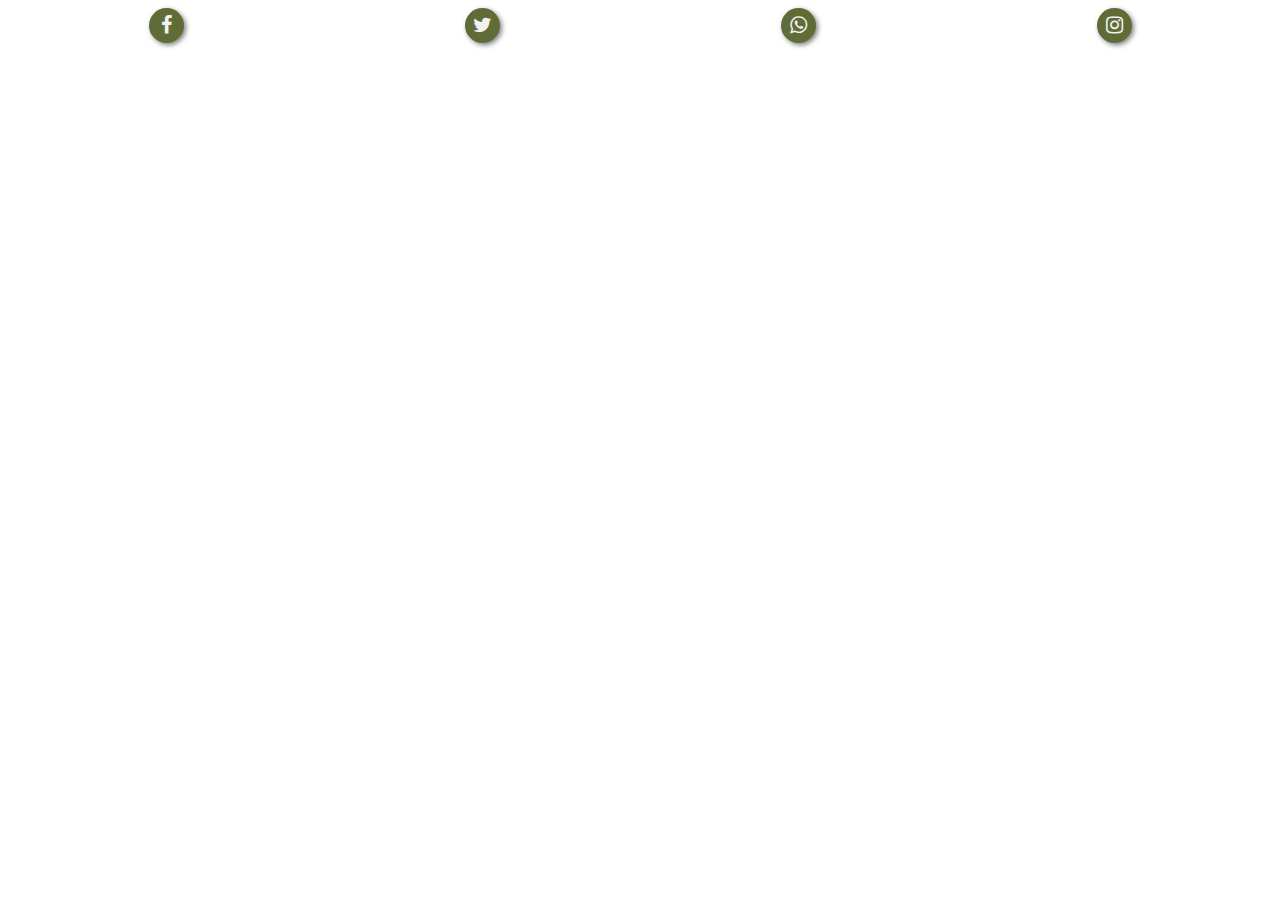
==== asets/pruebas/index.html @ 22606fa5 "desarrollo del header" ====
<!DOCTYPE html>
<html lang="en">
<head>
    <meta charset="UTF-8">
    <meta http-equiv="X-UA-Compatible" content="IE=edge">
    <meta name="viewport" content="width=device-width, initial-scale=1.0">




    



    <link rel="stylesheet" href="https://stackpath.bootstrapcdn.com/font-awesome/4.7.0/css/font-awesome.min.css">


    <link rel="stylesheet" href="./styles.css">
    <title>Document</title>
</head>
<body>
    <div class="redesycontacto">
                
        <div class="buttons">
            <a href="#" class="fa fa-facebook"></a>
            <a href="#" class="fa fa-twitter"></a>
            <a href="#" class="fa fa-whatsapp"></a>
            <a href="#" class="fa fa-instagram"></a>
        </div>
    </div>
</body>
</html>
---- asets/pruebas/styles.css ----
.buttons a {
    text-decoration: none;
    font-size: 20px;
    width: 35px;
    height: 35px;
    line-height: 35px;
    text-align: center;
    background: #606c38;
    color: #f1f1f1;
    border-radius: 50%;
    box-shadow: 2px 2px 5px rgba(0, 0, 0, .5);
    transition: all .4s ease-in-out;
}

.buttons a:hover {
    transform: scale(1.2);
  }

  .buttons{
    display: flex;
    align-items: start;
    justify-content: flex-start;

}

.buttons {
  min-width: 330px;
  display: flex;
  justify-content: space-around;
}
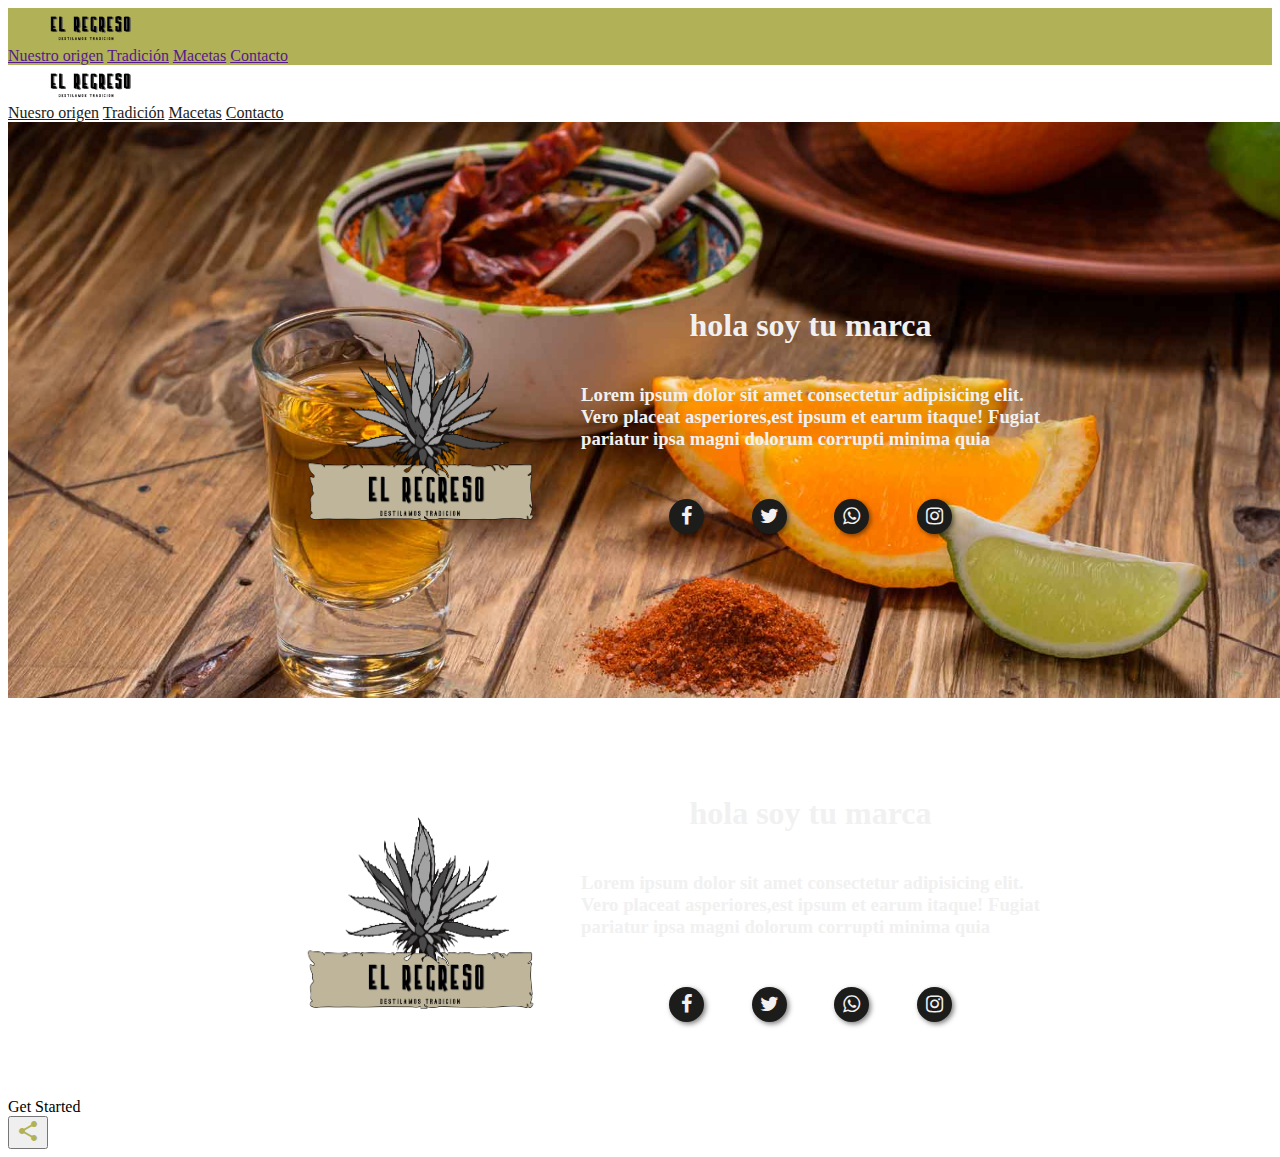
==== commit 9d46d8a5: "arreglo el problema del headerr" ====
--- a/asets/pruebas/index.html
+++ b/asets/pruebas/index.html
@@ -4,29 +4,138 @@
     <meta charset="UTF-8">
     <meta http-equiv="X-UA-Compatible" content="IE=edge">
     <meta name="viewport" content="width=device-width, initial-scale=1.0">
+    <title>El regreso.2</title>
+    <!-- LIBRERIA getmdl -->
+    <link rel="stylesheet" href="./styles.css">
+    <link rel="stylesheet" href="https://fonts.googleapis.com/icon?family=Material+Icons">
+    <link rel="stylesheet" href="https://code.getmdl.io/1.3.0/material.indigo-pink.min.css">
+    <!-- LIBRERIA getbootstrap -->
+    <link href="https://cdn.jsdelivr.net/npm/bootstrap@5.3.0-alpha3/dist/css/bootstrap.min.css" rel="stylesheet" integrity="sha384-KK94CHFLLe+nY2dmCWGMq91rCGa5gtU4mk92HdvYe+M/SXH301p5ILy+dN9+nJOZ" crossorigin="anonymous">
+    <link rel="stylesheet" href="./styles.css">
+    <!-- REDES-SOCIALES -->
+    <link rel="stylesheet" href="https://stackpath.bootstrapcdn.com/font-awesome/4.7.0/css/font-awesome.min.css">
+</head>
+<body>
+    
+    <div class="demo-layout-waterfall mdl-layout mdl-js-layout ">
+        <header class="mdl-layout__header mdl-layout__header--waterfall ">
+          <!-- Top row, always visible -->
+          <!-- Bottom row, not visible on scroll -->
+          <div class="mdl-layout__header-row">
+            <!-- Title -->
+            <span class="mdl-layout-title">
+                <img class="img-header-1" src="../el regreso-solo nombre-2.png" alt="">
+            </span>
+            <!-- Add spacer, to align navigation to the right -->
+            <div class="mdl-layout-spacer"></div>
+            <!-- Navigation -->
+            <nav class="mdl-navigation">
+              <a class="mdl-navigation__link" href="">Nuestro origen</a>
+              <a class="mdl-navigation__link" href="">Tradición</a>
+              <a class="mdl-navigation__link" href="">Macetas</a>
+              <a class="mdl-navigation__link" href="">Contacto</a>
+            </nav>
+          </div>
+
+          <!-- <div class="ContendHeader">
+            <img class="img-header" src="../logo113.png" alt="">
+            <div class="text-herader">
+            <h1 class="text-center"> hola soy tu marca</h1>
+            <h3 class="text-center">Lorem ipsum dolor sit amet consectetur adipisicing elit.<br> 
+                                    Vero placeat asperiores,est ipsum et earum itaque! Fugiat<br>
+                                    pariatur ipsa magni dolorum corrupti minima quia
+                                </h3>
+                  <div class="buttons">
+                    <a href="#" class="fa fa-facebook"></a>
+                    <a href="#" class="fa fa-twitter"></a>
+                    <a href="#" class="fa fa-whatsapp"></a>
+                    <a href="#" class="fa fa-instagram"></a>
+                </div>
+             </div>                     
+            </div> -->
+
+        </header>
+
+        
+        <div class="mdl-layout__drawer mdl-layout--small-screen-only">
+            <span class="mdl-layout-title ">
+                <img class="img-header-1" src="../el regreso-solo nombre-2.png" alt="">
+              </span>
+              <nav class="mdl-navigation  ">
+                <a class="mdl-navigation__link" href="">Nuesro origen</a>
+                <a class="mdl-navigation__link" href="">Tradición</a>
+                <a class="mdl-navigation__link" href="">Macetas</a>
+                <a class="mdl-navigation__link" href="">Contacto</a>
+              </nav>
+        </div>
+
+        <main class="mdl-layout__content">
+          <div class="page-content"><!-- Your content goes here -->           
+           
+            <div class="demo-card-wide mdl-card mdl-shadow--2dp">
+                <div class="mdl-card__title ContendHeader">
+                  <!-- <h2 class="mdl-card__title-text">Welcome</h2> -->
+                  <!-- <div class="ContendHeader"> -->
+                    <img class="img-header" src="../logo113.png" alt="">
+                    <div class="text-herader">
+                    <h1 class="text-center"> hola soy tu marca</h1>
+                    <h3 class="text-center">Lorem ipsum dolor sit amet consectetur adipisicing elit.<br> 
+                                            Vero placeat asperiores,est ipsum et earum itaque! Fugiat<br>
+                                            pariatur ipsa magni dolorum corrupti minima quia
+                                        </h3>
+                          <div class="buttons">
+                            <a href="#" class="fa fa-facebook"></a>
+                            <a href="#" class="fa fa-twitter"></a>
+                            <a href="#" class="fa fa-whatsapp"></a>
+                            <a href="#" class="fa fa-instagram"></a>
+                        </div>
+                     </div>                     
+                    <!-- </div> -->
+                </div>
+                <!-- <div class="mdl-card__supporting-text">
+                  Lorem ipsum dolor sit amet, consectetur adipiscing elit.
+                  Mauris sagittis pellentesque lacus eleifend lacinia...
+                </div> -->
+
+                <div class="ContendHeader">
+                    <img class="img-header" src="../logo113.png" alt="">
+                    <div class="text-herader">
+                    <h1 class="text-center"> hola soy tu marca</h1>
+                    <h3 class="text-center">Lorem ipsum dolor sit amet consectetur adipisicing elit.<br> 
+                                            Vero placeat asperiores,est ipsum et earum itaque! Fugiat<br>
+                                            pariatur ipsa magni dolorum corrupti minima quia
+                                        </h3>
+                          <div class="buttons">
+                            <a href="#" class="fa fa-facebook"></a>
+                            <a href="#" class="fa fa-twitter"></a>
+                            <a href="#" class="fa fa-whatsapp"></a>
+                            <a href="#" class="fa fa-instagram"></a>
+                        </div>
+                     </div>                     
+                    </div>
+
+
+                <div class="mdl-card__actions mdl-card--border">
+                  <a class="mdl-button mdl-button--colored mdl-js-button mdl-js-ripple-effect">
+                    Get Started
+                  </a>
+                </div>
+                <div class="mdl-card__menu">
+                  <button class="mdl-button mdl-button--icon mdl-js-button mdl-js-ripple-effect">
+                    <i class="material-icons">share</i>
+                  </button>
+                </div>
+              </div>
+
+          </div>
+        </main>
+
+      </div>
 
 
 
 
-    
-
-
-
-    <link rel="stylesheet" href="https://stackpath.bootstrapcdn.com/font-awesome/4.7.0/css/font-awesome.min.css">
-
-
-    <link rel="stylesheet" href="./styles.css">
-    <title>Document</title>
-</head>
-<body>
-    <div class="redesycontacto">
-                
-        <div class="buttons">
-            <a href="#" class="fa fa-facebook"></a>
-            <a href="#" class="fa fa-twitter"></a>
-            <a href="#" class="fa fa-whatsapp"></a>
-            <a href="#" class="fa fa-instagram"></a>
-        </div>
-    </div>
+    <script defer src="https://code.getmdl.io/1.3.0/material.min.js"></script>   
+    <script src="https://cdn.jsdelivr.net/npm/bootstrap@5.3.0-alpha3/dist/js/bootstrap.bundle.min.js" integrity="sha384-ENjdO4Dr2bkBIFxQpeoTz1HIcje39Wm4jDKdf19U8gI4ddQ3GYNS7NTKfAdVQSZe" crossorigin="anonymous"></script>
 </body>
-</html>+</html>
--- a/asets/pruebas/styles.css
+++ b/asets/pruebas/styles.css
@@ -1,30 +1,133 @@
+.demo-layout-waterfall .mdl-layout__header-row .mdl-navigation__link:last-of-type  {
+  padding-right: 0;
+}
+
+
+
+
+.mdl-layout__header{
+  /* background: url('../hearder.jpg') center / cover; */
+  background: #b1b158;
+}
+
+.img-header{
+  height: 300px;
+  width: 325px;
+   /* filter: brightness(50%); */
+    /* opacity: .8; */
+  
+}
+
+.ContendHeader{
+  display: flex;
+  align-items: center;
+  justify-content: center;
+  color: aliceblue;
+  
+}
+
+.text-herader{
+  display: flex;
+  flex-direction: column;
+  align-items: center;
+
+
+}
+.img-header-1{
+  height: 35px;
+  width: auto;
+}
+
+.text-center{
+  color:#f1f1f1 ;
+  /* background-color: rgba(10, 10, 10, 0.5); */
+  border-radius: 12px;
+}
+.ContendHeader, .h1{
+  color: #1c1c1b ;
+  margin-bottom: 50px;
+}
+
+.material-icons{
+  color: #b1b158;
+}
+/* MQ PARA MENU DESPLEGABLE======================= */
+@media screen and (max-width:1024px){
+  .ContendHeader{
+      display: flex;
+      flex-direction: column;
+      padding: 50px;
+      
+  }
+
+  .img-header{
+      height: auto;
+      width: 332px;
+      
+    }
+
+  .text-herader{
+      display: flex;
+      align-items: center;
+    }
+
+    .img-header-1{
+      height: 43px;
+      width: auto;
+    }
+}
+
+/* DISEÑO DE MENU DESPLEGABLE ========================*/
+.mdl-layout__drawer{
+  background-color:   #ffffff  ;
+  border-right: 0px
+}
+.mdl-layout__title, .mdl-layout-title{
+  color:   #1c1c1b ;
+}
+.mdl-layout__drawer .mdl-navigation .mdl-navigation__link{
+  color:  #1c1c1b;
+}
+
+/* =====BOTONES DE REDES SOCIALES=========================================== */
 .buttons a {
-    text-decoration: none;
-    font-size: 20px;
-    width: 35px;
-    height: 35px;
-    line-height: 35px;
-    text-align: center;
-    background: #606c38;
-    color: #f1f1f1;
-    border-radius: 50%;
-    box-shadow: 2px 2px 5px rgba(0, 0, 0, .5);
-    transition: all .4s ease-in-out;
+  text-decoration: none;
+  font-size: 20px;
+  width: 35px;
+  height: 35px;
+  line-height: 35px;
+  text-align: center;
+  background:   #1c1c1b  ;
+  color: #f1f1f1;
+  border-radius: 50%;
+  box-shadow: 2px 2px 5px rgba(0, 0, 0, .5);
+  transition: all .4s ease-in-out;
 }
 
 .buttons a:hover {
-    transform: scale(1.2);
-  }
-
-  .buttons{
-    display: flex;
-    align-items: start;
-    justify-content: flex-start;
-
+  transform: scale(1.2);
 }
 
-.buttons {
+.buttons{
+  display: flex;
+  align-items: start;
+  justify-content: flex-start;
+  margin-top: 30px;
+  justify-content: space-around;
   min-width: 330px;
-  display: flex;
-  justify-content: space-around;
-}+}
+
+/* ======================================================= */
+.demo-card-wide.mdl-card {
+  width: 100vw;
+}
+.demo-card-wide > .mdl-card__title {
+  color: #fff;
+  height: 576px;
+  background: url('../hearder.jpg') center / cover;
+   /* filter: brightness(50%); */
+    /* opacity: .8; */
+}
+.demo-card-wide > .mdl-card__menu {
+  color: #fff;
+}
--- a/asets/pruebas/styles.css
+++ b/asets/pruebas/styles.css
@@ -1,30 +1,133 @@
+.demo-layout-waterfall .mdl-layout__header-row .mdl-navigation__link:last-of-type  {
+  padding-right: 0;
+}
+
+
+
+
+.mdl-layout__header{
+  /* background: url('../hearder.jpg') center / cover; */
+  background: #b1b158;
+}
+
+.img-header{
+  height: 300px;
+  width: 325px;
+   /* filter: brightness(50%); */
+    /* opacity: .8; */
+  
+}
+
+.ContendHeader{
+  display: flex;
+  align-items: center;
+  justify-content: center;
+  color: aliceblue;
+  
+}
+
+.text-herader{
+  display: flex;
+  flex-direction: column;
+  align-items: center;
+
+
+}
+.img-header-1{
+  height: 35px;
+  width: auto;
+}
+
+.text-center{
+  color:#f1f1f1 ;
+  /* background-color: rgba(10, 10, 10, 0.5); */
+  border-radius: 12px;
+}
+.ContendHeader, .h1{
+  color: #1c1c1b ;
+  margin-bottom: 50px;
+}
+
+.material-icons{
+  color: #b1b158;
+}
+/* MQ PARA MENU DESPLEGABLE======================= */
+@media screen and (max-width:1024px){
+  .ContendHeader{
+      display: flex;
+      flex-direction: column;
+      padding: 50px;
+      
+  }
+
+  .img-header{
+      height: auto;
+      width: 332px;
+      
+    }
+
+  .text-herader{
+      display: flex;
+      align-items: center;
+    }
+
+    .img-header-1{
+      height: 43px;
+      width: auto;
+    }
+}
+
+/* DISEÑO DE MENU DESPLEGABLE ========================*/
+.mdl-layout__drawer{
+  background-color:   #ffffff  ;
+  border-right: 0px
+}
+.mdl-layout__title, .mdl-layout-title{
+  color:   #1c1c1b ;
+}
+.mdl-layout__drawer .mdl-navigation .mdl-navigation__link{
+  color:  #1c1c1b;
+}
+
+/* =====BOTONES DE REDES SOCIALES=========================================== */
 .buttons a {
-    text-decoration: none;
-    font-size: 20px;
-    width: 35px;
-    height: 35px;
-    line-height: 35px;
-    text-align: center;
-    background: #606c38;
-    color: #f1f1f1;
-    border-radius: 50%;
-    box-shadow: 2px 2px 5px rgba(0, 0, 0, .5);
-    transition: all .4s ease-in-out;
+  text-decoration: none;
+  font-size: 20px;
+  width: 35px;
+  height: 35px;
+  line-height: 35px;
+  text-align: center;
+  background:   #1c1c1b  ;
+  color: #f1f1f1;
+  border-radius: 50%;
+  box-shadow: 2px 2px 5px rgba(0, 0, 0, .5);
+  transition: all .4s ease-in-out;
 }
 
 .buttons a:hover {
-    transform: scale(1.2);
-  }
-
-  .buttons{
-    display: flex;
-    align-items: start;
-    justify-content: flex-start;
-
+  transform: scale(1.2);
 }
 
-.buttons {
+.buttons{
+  display: flex;
+  align-items: start;
+  justify-content: flex-start;
+  margin-top: 30px;
+  justify-content: space-around;
   min-width: 330px;
-  display: flex;
-  justify-content: space-around;
-}+}
+
+/* ======================================================= */
+.demo-card-wide.mdl-card {
+  width: 100vw;
+}
+.demo-card-wide > .mdl-card__title {
+  color: #fff;
+  height: 576px;
+  background: url('../hearder.jpg') center / cover;
+   /* filter: brightness(50%); */
+    /* opacity: .8; */
+}
+.demo-card-wide > .mdl-card__menu {
+  color: #fff;
+}
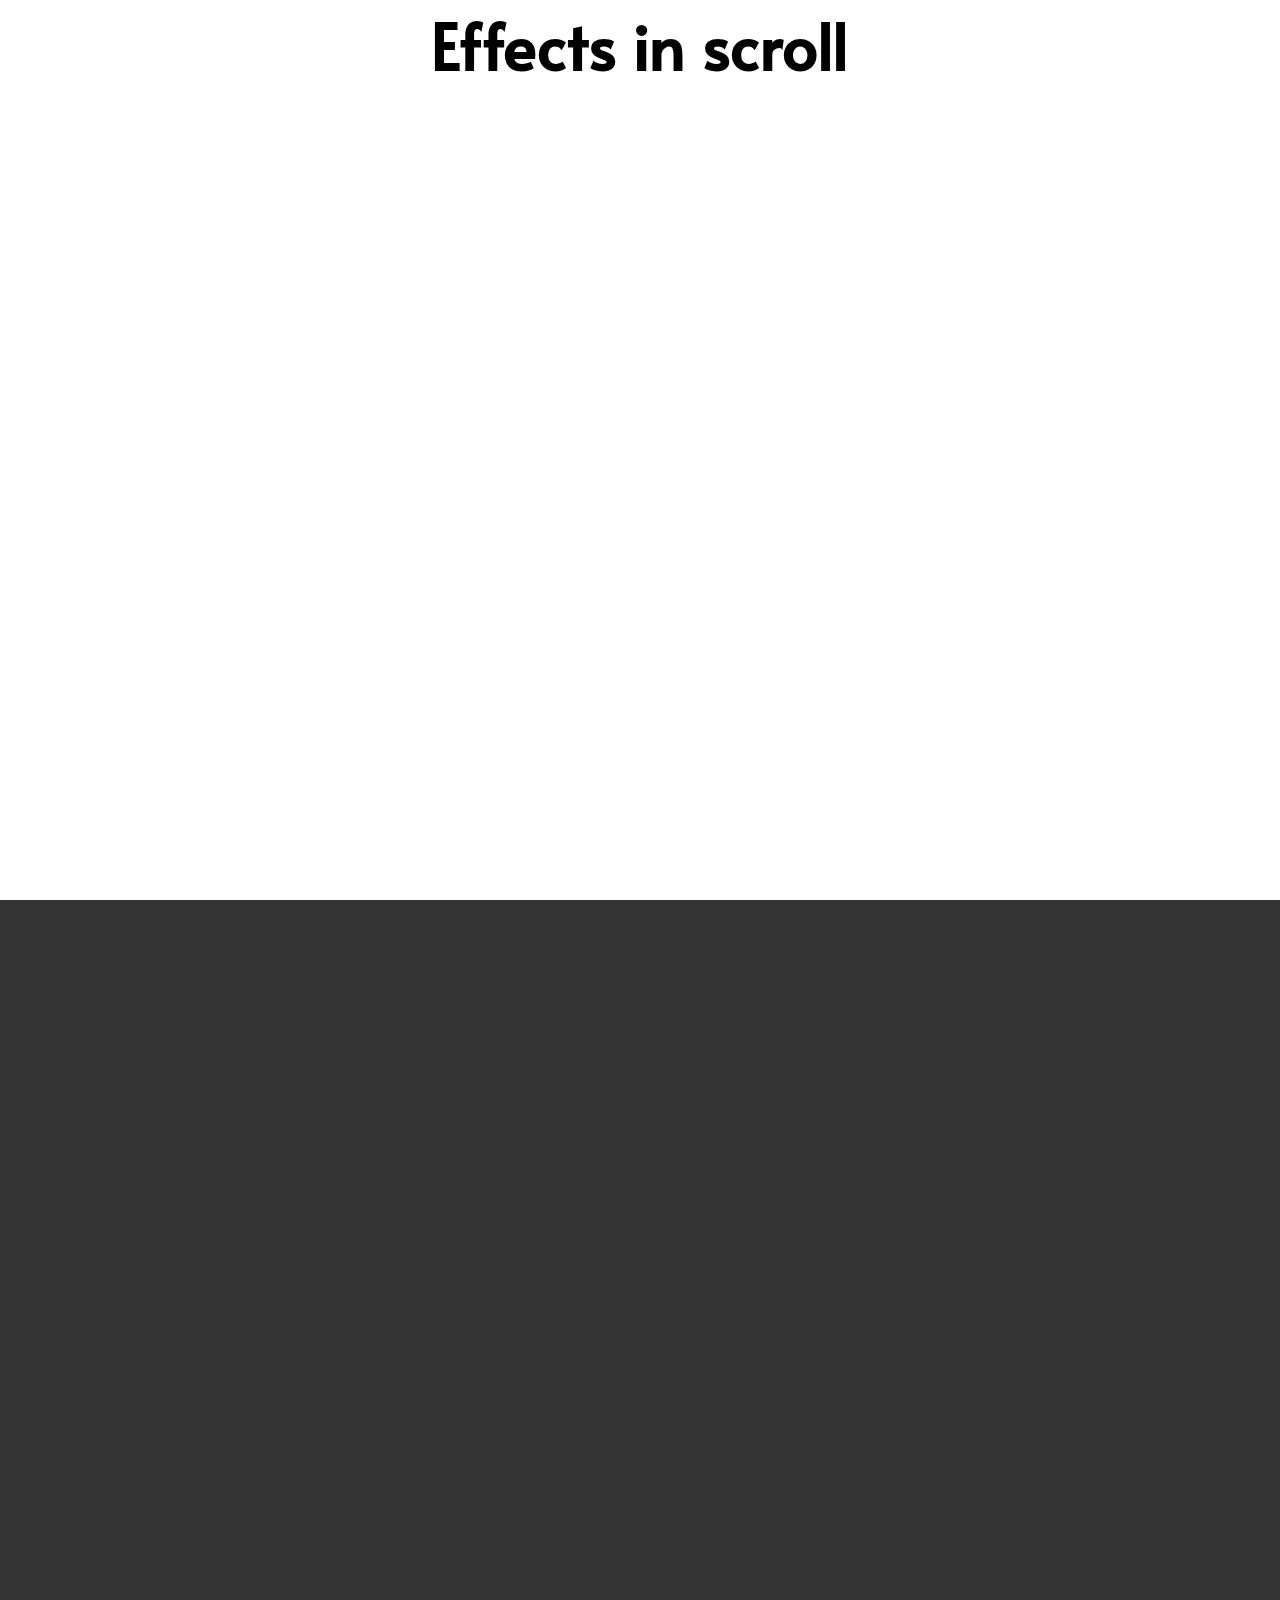
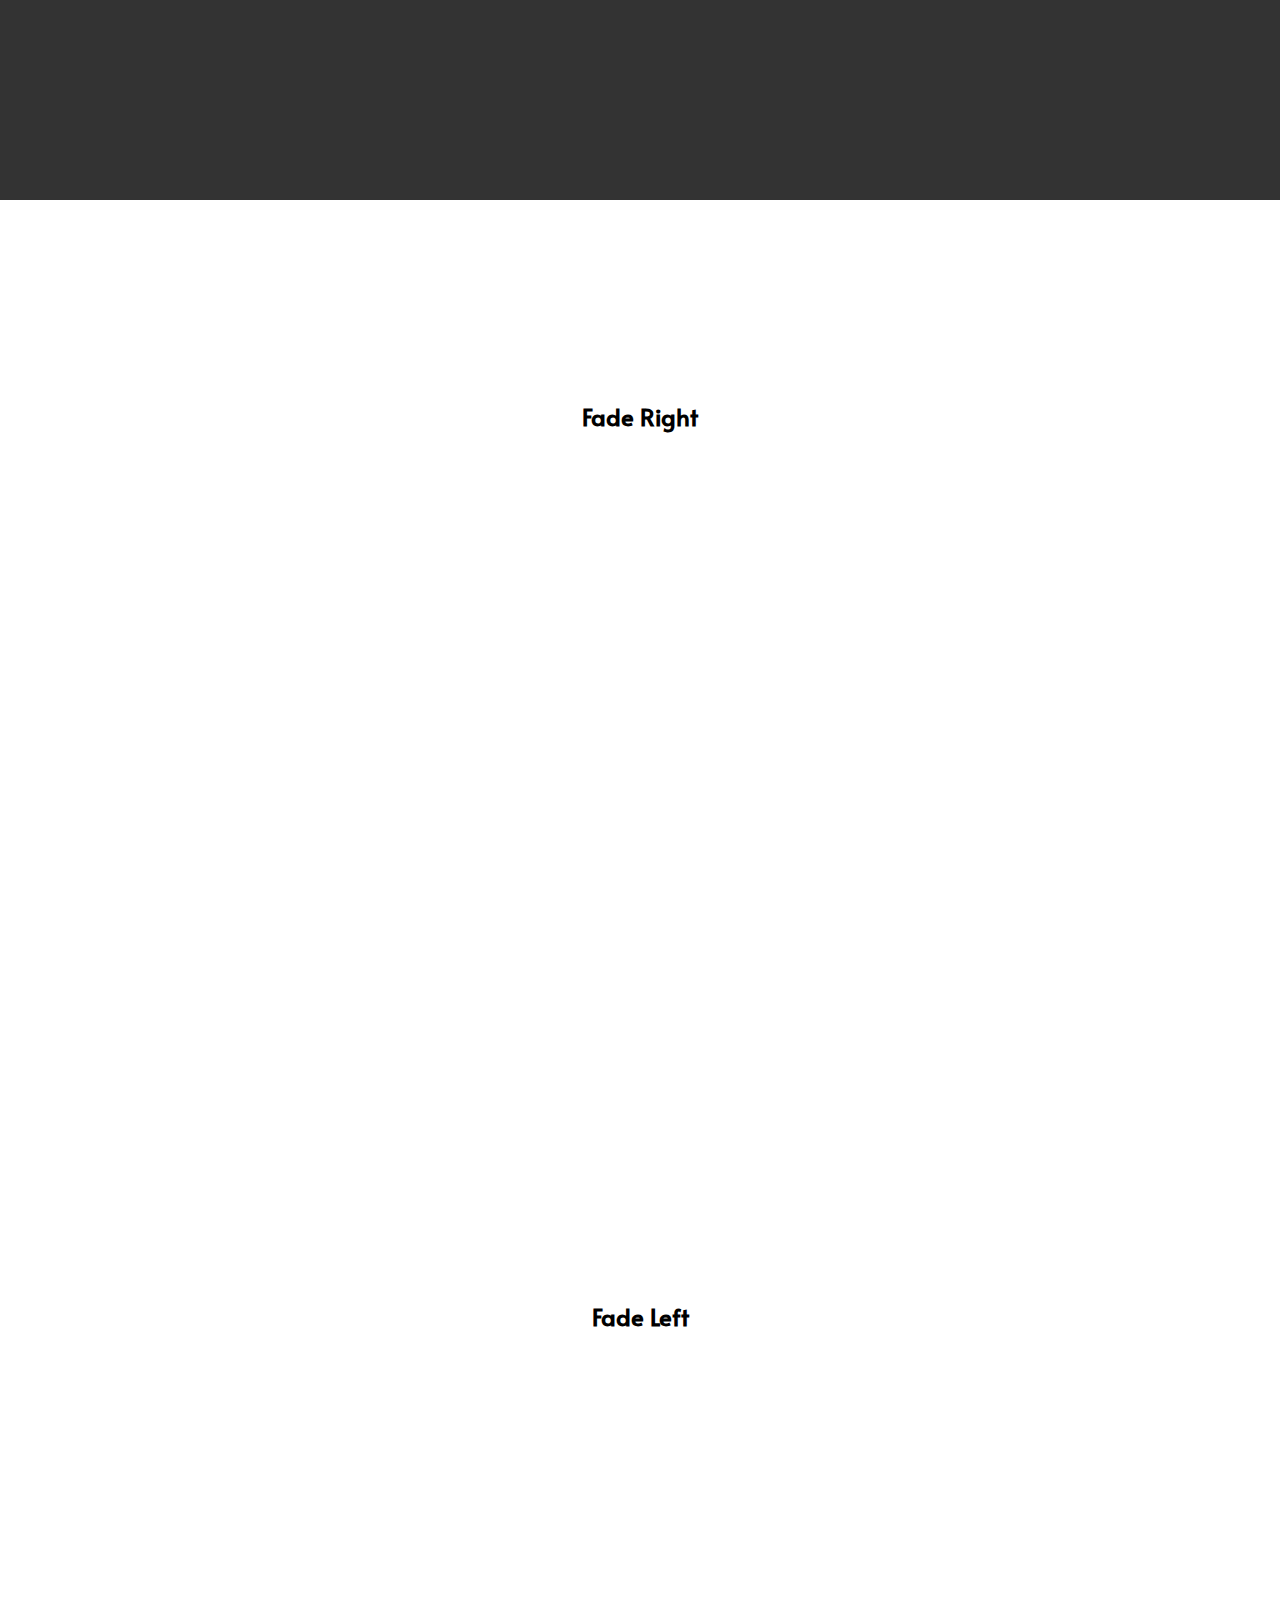
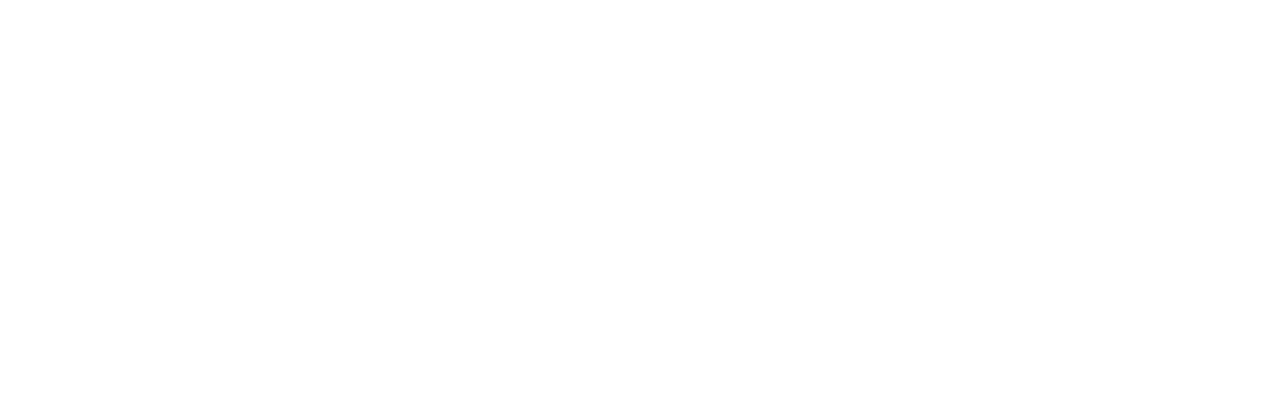
==== commit 6fb54ae6: "desarrollo del cuerpo y footer" ====
--- a/asets/pruebas/index.html
+++ b/asets/pruebas/index.html
@@ -1,141 +1,29 @@
 <!DOCTYPE html>
 <html lang="en">
 <head>
-    <meta charset="UTF-8">
-    <meta http-equiv="X-UA-Compatible" content="IE=edge">
-    <meta name="viewport" content="width=device-width, initial-scale=1.0">
-    <title>El regreso.2</title>
-    <!-- LIBRERIA getmdl -->
-    <link rel="stylesheet" href="./styles.css">
-    <link rel="stylesheet" href="https://fonts.googleapis.com/icon?family=Material+Icons">
-    <link rel="stylesheet" href="https://code.getmdl.io/1.3.0/material.indigo-pink.min.css">
-    <!-- LIBRERIA getbootstrap -->
-    <link href="https://cdn.jsdelivr.net/npm/bootstrap@5.3.0-alpha3/dist/css/bootstrap.min.css" rel="stylesheet" integrity="sha384-KK94CHFLLe+nY2dmCWGMq91rCGa5gtU4mk92HdvYe+M/SXH301p5ILy+dN9+nJOZ" crossorigin="anonymous">
-    <link rel="stylesheet" href="./styles.css">
-    <!-- REDES-SOCIALES -->
-    <link rel="stylesheet" href="https://stackpath.bootstrapcdn.com/font-awesome/4.7.0/css/font-awesome.min.css">
+  <meta charset="UTF-8">
+  <meta http-equiv="X-UA-Compatible" content="IE=edge">
+  <meta name="viewport" content="width=device-width, initial-scale=1.0">
+  <link rel="stylesheet" href="./styles.css">
+  <title>Document</title>
 </head>
 <body>
-    
-    <div class="demo-layout-waterfall mdl-layout mdl-js-layout ">
-        <header class="mdl-layout__header mdl-layout__header--waterfall ">
-          <!-- Top row, always visible -->
-          <!-- Bottom row, not visible on scroll -->
-          <div class="mdl-layout__header-row">
-            <!-- Title -->
-            <span class="mdl-layout-title">
-                <img class="img-header-1" src="../el regreso-solo nombre-2.png" alt="">
-            </span>
-            <!-- Add spacer, to align navigation to the right -->
-            <div class="mdl-layout-spacer"></div>
-            <!-- Navigation -->
-            <nav class="mdl-navigation">
-              <a class="mdl-navigation__link" href="">Nuestro origen</a>
-              <a class="mdl-navigation__link" href="">Tradición</a>
-              <a class="mdl-navigation__link" href="">Macetas</a>
-              <a class="mdl-navigation__link" href="">Contacto</a>
-            </nav>
-          </div>
-
-          <!-- <div class="ContendHeader">
-            <img class="img-header" src="../logo113.png" alt="">
-            <div class="text-herader">
-            <h1 class="text-center"> hola soy tu marca</h1>
-            <h3 class="text-center">Lorem ipsum dolor sit amet consectetur adipisicing elit.<br> 
-                                    Vero placeat asperiores,est ipsum et earum itaque! Fugiat<br>
-                                    pariatur ipsa magni dolorum corrupti minima quia
-                                </h3>
-                  <div class="buttons">
-                    <a href="#" class="fa fa-facebook"></a>
-                    <a href="#" class="fa fa-twitter"></a>
-                    <a href="#" class="fa fa-whatsapp"></a>
-                    <a href="#" class="fa fa-instagram"></a>
-                </div>
-             </div>                     
-            </div> -->
-
-        </header>
-
-        
-        <div class="mdl-layout__drawer mdl-layout--small-screen-only">
-            <span class="mdl-layout-title ">
-                <img class="img-header-1" src="../el regreso-solo nombre-2.png" alt="">
-              </span>
-              <nav class="mdl-navigation  ">
-                <a class="mdl-navigation__link" href="">Nuesro origen</a>
-                <a class="mdl-navigation__link" href="">Tradición</a>
-                <a class="mdl-navigation__link" href="">Macetas</a>
-                <a class="mdl-navigation__link" href="">Contacto</a>
-              </nav>
-        </div>
-
-        <main class="mdl-layout__content">
-          <div class="page-content"><!-- Your content goes here -->           
-           
-            <div class="demo-card-wide mdl-card mdl-shadow--2dp">
-                <div class="mdl-card__title ContendHeader">
-                  <!-- <h2 class="mdl-card__title-text">Welcome</h2> -->
-                  <!-- <div class="ContendHeader"> -->
-                    <img class="img-header" src="../logo113.png" alt="">
-                    <div class="text-herader">
-                    <h1 class="text-center"> hola soy tu marca</h1>
-                    <h3 class="text-center">Lorem ipsum dolor sit amet consectetur adipisicing elit.<br> 
-                                            Vero placeat asperiores,est ipsum et earum itaque! Fugiat<br>
-                                            pariatur ipsa magni dolorum corrupti minima quia
-                                        </h3>
-                          <div class="buttons">
-                            <a href="#" class="fa fa-facebook"></a>
-                            <a href="#" class="fa fa-twitter"></a>
-                            <a href="#" class="fa fa-whatsapp"></a>
-                            <a href="#" class="fa fa-instagram"></a>
-                        </div>
-                     </div>                     
-                    <!-- </div> -->
-                </div>
-                <!-- <div class="mdl-card__supporting-text">
-                  Lorem ipsum dolor sit amet, consectetur adipiscing elit.
-                  Mauris sagittis pellentesque lacus eleifend lacinia...
-                </div> -->
-
-                <div class="ContendHeader">
-                    <img class="img-header" src="../logo113.png" alt="">
-                    <div class="text-herader">
-                    <h1 class="text-center"> hola soy tu marca</h1>
-                    <h3 class="text-center">Lorem ipsum dolor sit amet consectetur adipisicing elit.<br> 
-                                            Vero placeat asperiores,est ipsum et earum itaque! Fugiat<br>
-                                            pariatur ipsa magni dolorum corrupti minima quia
-                                        </h3>
-                          <div class="buttons">
-                            <a href="#" class="fa fa-facebook"></a>
-                            <a href="#" class="fa fa-twitter"></a>
-                            <a href="#" class="fa fa-whatsapp"></a>
-                            <a href="#" class="fa fa-instagram"></a>
-                        </div>
-                     </div>                     
-                    </div>
-
-
-                <div class="mdl-card__actions mdl-card--border">
-                  <a class="mdl-button mdl-button--colored mdl-js-button mdl-js-ripple-effect">
-                    Get Started
-                  </a>
-                </div>
-                <div class="mdl-card__menu">
-                  <button class="mdl-button mdl-button--icon mdl-js-button mdl-js-ripple-effect">
-                    <i class="material-icons">share</i>
-                  </button>
-                </div>
-              </div>
-
-          </div>
-        </main>
-
-      </div>
-
-
-
-
-    <script defer src="https://code.getmdl.io/1.3.0/material.min.js"></script>   
-    <script src="https://cdn.jsdelivr.net/npm/bootstrap@5.3.0-alpha3/dist/js/bootstrap.bundle.min.js" integrity="sha384-ENjdO4Dr2bkBIFxQpeoTz1HIcje39Wm4jDKdf19U8gI4ddQ3GYNS7NTKfAdVQSZe" crossorigin="anonymous"></script>
+  <section><h1>Effects in scroll</h1></section>
+<section class="content gray">
+  <div class="scroll-content fadeTop">
+    <h2>Fade Top</h2>
+  </div>    
+</section>
+<section class="content blue">
+  <div class="scroll-content fadeRight">
+    <h2>Fade Right</h2>
+  </div>    
+</section>
+<section class="content darkgray">
+   <div class="scroll-content fadeLeft">
+    <h2>Fade Left</h2>
+  </div>   
+</section>
+<script src="./js2.js"></script>
 </body>
-</html>
+</html>--- a/asets/pruebas/styles.css
+++ b/asets/pruebas/styles.css
@@ -1,133 +1,77 @@
-.demo-layout-waterfall .mdl-layout__header-row .mdl-navigation__link:last-of-type  {
-  padding-right: 0;
+@import url('https://fonts.googleapis.com/css2?family=Alata&display=swap');
+
+body,
+html,
+h1 {
+  margin: 0;
+  padding: 0;
+  font-family: 'Alata', sans-serif;
 }
 
-
-
-
-.mdl-layout__header{
-  /* background: url('../hearder.jpg') center / cover; */
-  background: #b1b158;
+section {
+  height: 100vh;
 }
 
-.img-header{
-  height: 300px;
-  width: 325px;
-   /* filter: brightness(50%); */
-    /* opacity: .8; */
-  
+h1 {
+  display: block;
+  text-align: center;
+  font-size: 4rem;
 }
 
-.ContendHeader{
-  display: flex;
-  align-items: center;
-  justify-content: center;
-  color: aliceblue;
-  
+h2 {
+  text-align: center;
 }
 
-.text-herader{
-  display: flex;
-  flex-direction: column;
-  align-items: center;
-
-
-}
-.img-header-1{
-  height: 35px;
-  width: auto;
+.content {
+  display: grid;
+  grid-template-columns: repeat(5, 1fr);
+  grid-template-rows: repeat(5, 1fr);
+  grid-column-gap: 0px;
+  grid-row-gap: 0px; 
+  opacity: 1;
+  transform: translate(0, 0);
+  transition: all 1s;
 }
 
-.text-center{
-  color:#f1f1f1 ;
-  /* background-color: rgba(10, 10, 10, 0.5); */
-  border-radius: 12px;
-}
-.ContendHeader, .h1{
-  color: #1c1c1b ;
-  margin-bottom: 50px;
+.content > div {
+  margin: 0 auto;
+  background-color: #fff;
+  width: 50%;
+  height: 100%;
+  grid-area: 2 / 2 / 5 / 5;
 }
 
-.material-icons{
-  color: #b1b158;
-}
-/* MQ PARA MENU DESPLEGABLE======================= */
-@media screen and (max-width:1024px){
-  .ContendHeader{
-      display: flex;
-      flex-direction: column;
-      padding: 50px;
-      
-  }
-
-  .img-header{
-      height: auto;
-      width: 332px;
-      
-    }
-
-  .text-herader{
-      display: flex;
-      align-items: center;
-    }
-
-    .img-header-1{
-      height: 43px;
-      width: auto;
-    }
+.gray {
+  background-color: #333;
 }
 
-/* DISEÑO DE MENU DESPLEGABLE ========================*/
-.mdl-layout__drawer{
-  background-color:   #ffffff  ;
-  border-right: 0px
-}
-.mdl-layout__title, .mdl-layout-title{
-  color:   #1c1c1b ;
-}
-.mdl-layout__drawer .mdl-navigation .mdl-navigation__link{
-  color:  #1c1c1b;
+/* .blue {
+  background-color: #0e1424;
 }
 
-/* =====BOTONES DE REDES SOCIALES=========================================== */
-.buttons a {
-  text-decoration: none;
-  font-size: 20px;
-  width: 35px;
-  height: 35px;
-  line-height: 35px;
-  text-align: center;
-  background:   #1c1c1b  ;
-  color: #f1f1f1;
-  border-radius: 50%;
-  box-shadow: 2px 2px 5px rgba(0, 0, 0, .5);
-  transition: all .4s ease-in-out;
+.darkgray {
+  background-color: #333f44;
+} */
+
+.fadeTop {
+  opacity: 0; 
+  transform: translate(0, 10vh);
+  transition: all 1s;
 }
 
-.buttons a:hover {
-  transform: scale(1.2);
+/* .fadeRight {
+  opacity: 0;
+  transform: translate(10vh, 0vh);
+  transition: all 1s;
 }
 
-.buttons{
-  display: flex;
-  align-items: start;
-  justify-content: flex-start;
-  margin-top: 30px;
-  justify-content: space-around;
-  min-width: 330px;
-}
+.fadeLeft {
+  opacity: 0;
+  transform: translate(-10vh, 0vh);
+  transition: all 1s;
+} */
 
-/* ======================================================= */
-.demo-card-wide.mdl-card {
-  width: 100vw;
-}
-.demo-card-wide > .mdl-card__title {
-  color: #fff;
-  height: 576px;
-  background: url('../hearder.jpg') center / cover;
-   /* filter: brightness(50%); */
-    /* opacity: .8; */
-}
-.demo-card-wide > .mdl-card__menu {
-  color: #fff;
-}
+.visible {
+  opacity: 1;
+  transform: translate(0, 0);
+}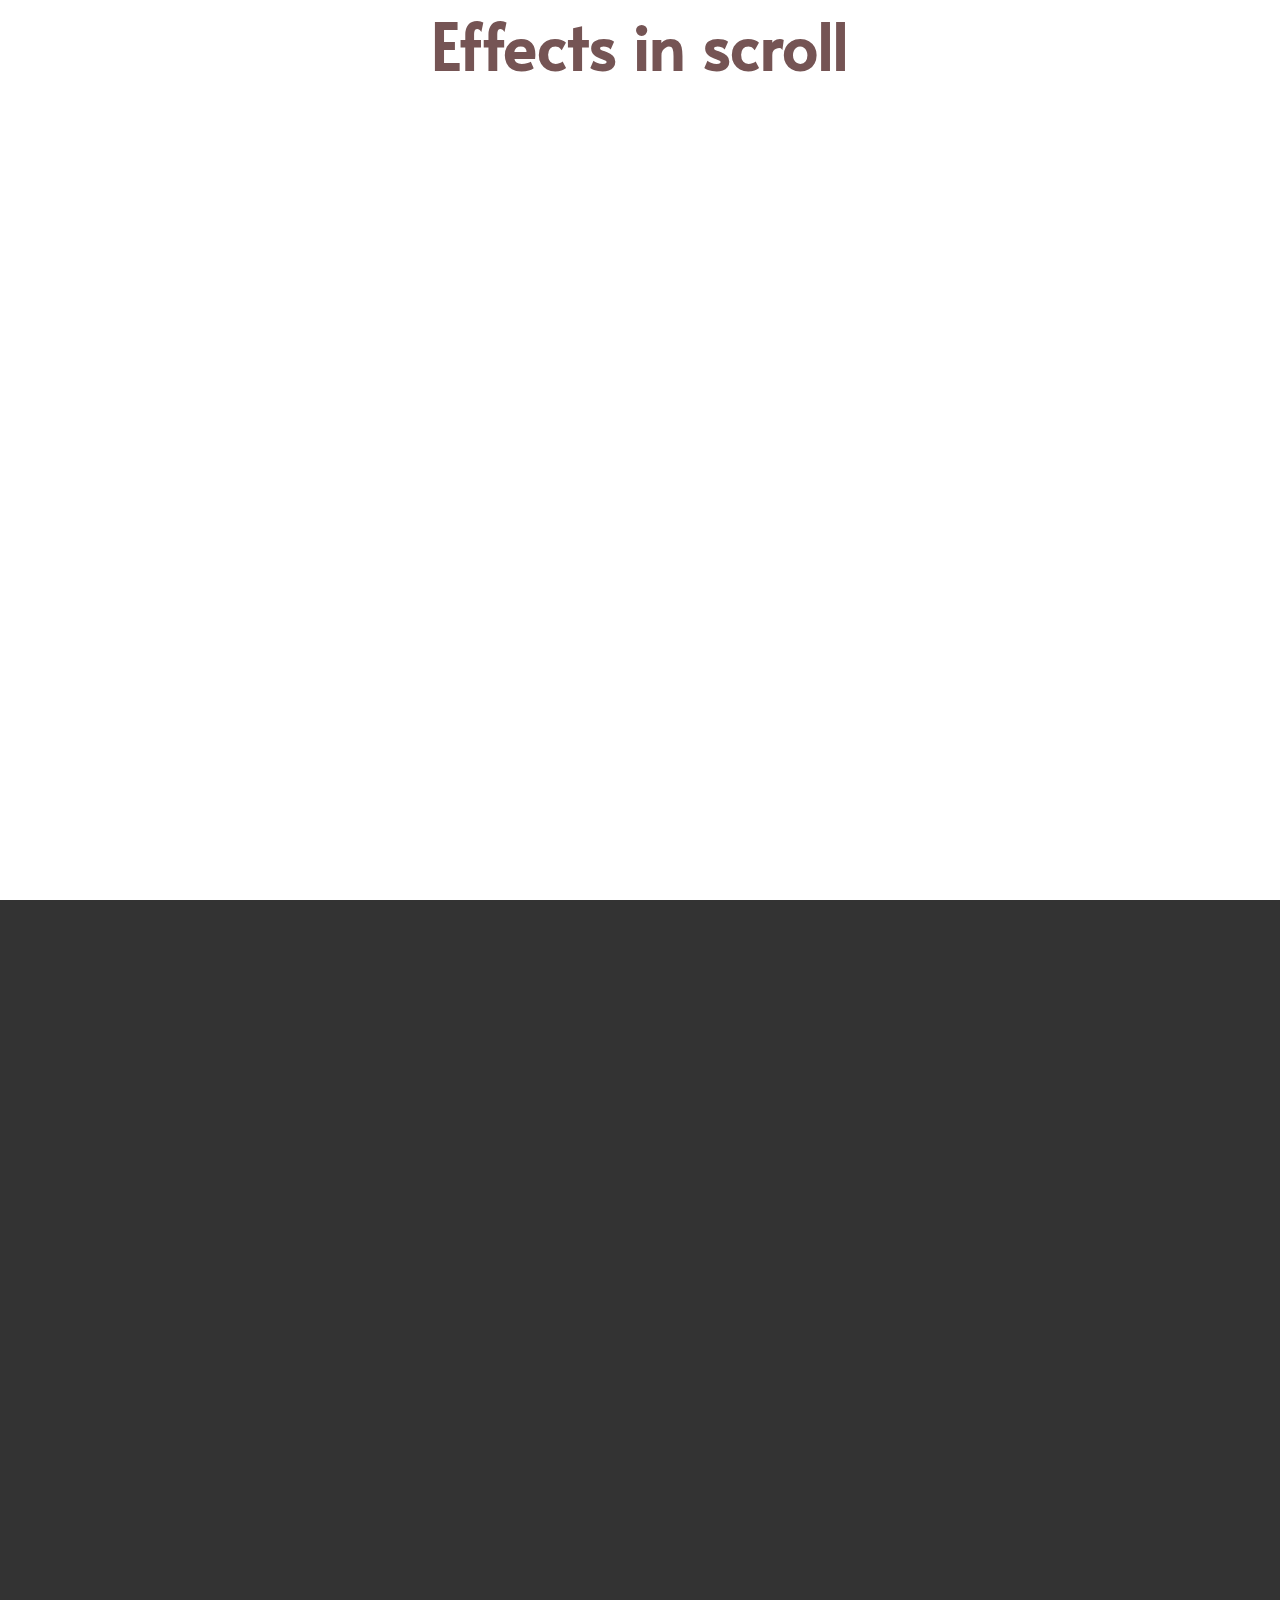
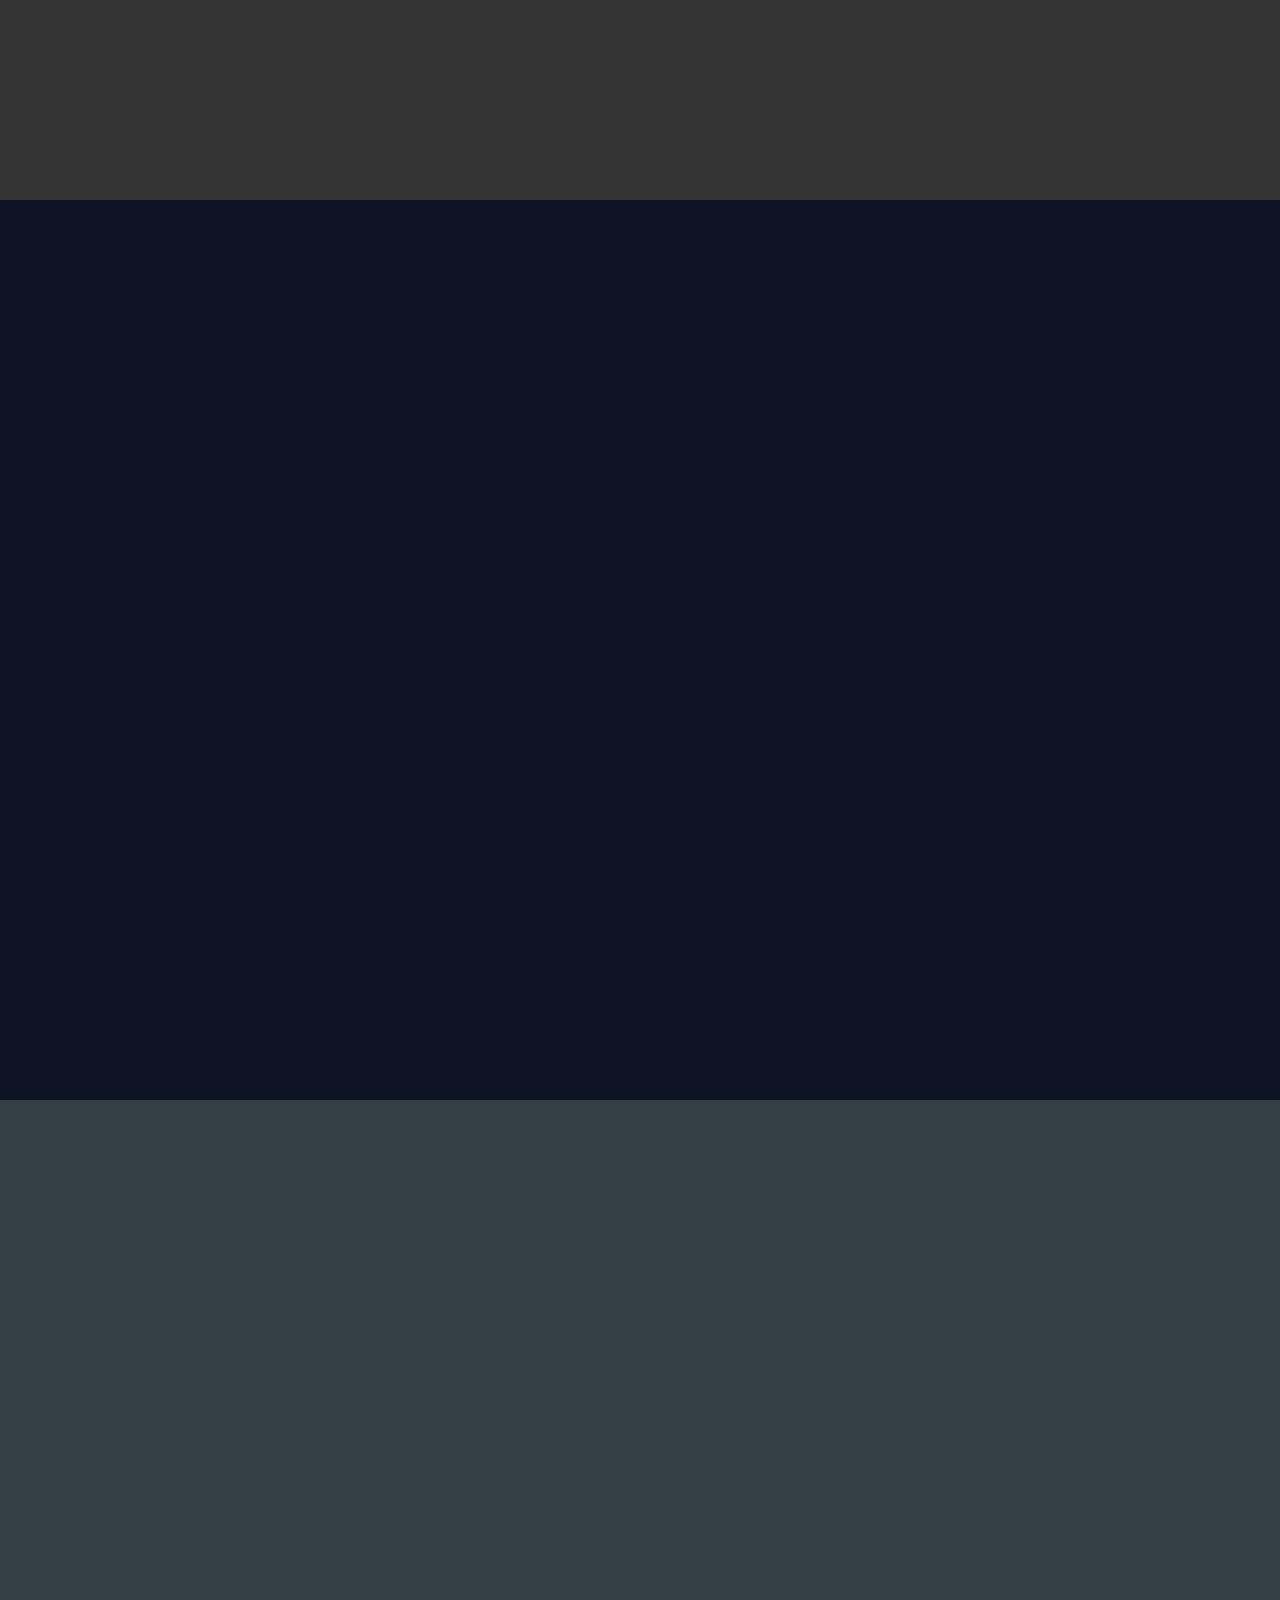
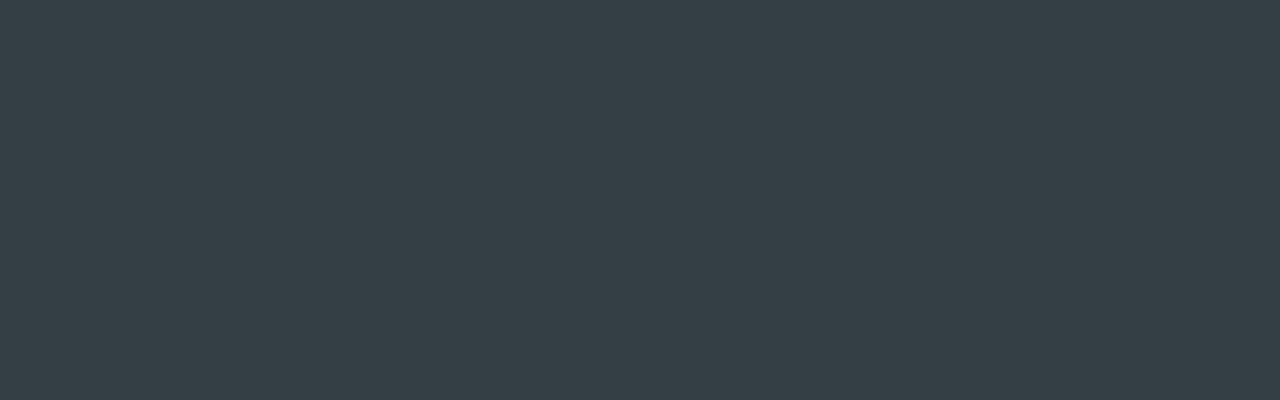
==== commit db1679e4: "pagina principal 60%" ====
--- a/asets/pruebas/index.html
+++ b/asets/pruebas/index.html
@@ -7,23 +7,31 @@
   <link rel="stylesheet" href="./styles.css">
   <title>Document</title>
 </head>
+
 <body>
-  <section><h1>Effects in scroll</h1></section>
+   <section><h1>Effects in scroll</h1></section>
+
+
 <section class="content gray">
   <div class="scroll-content fadeTop">
     <h2>Fade Top</h2>
   </div>    
-</section>
-<section class="content blue">
+</section> 
+
+ <section class="content blue">
   <div class="scroll-content fadeRight">
     <h2>Fade Right</h2>
   </div>    
 </section>
+
 <section class="content darkgray">
    <div class="scroll-content fadeLeft">
     <h2>Fade Left</h2>
   </div>   
 </section>
+
+
+
 <script src="./js2.js"></script>
 </body>
 </html>--- a/asets/pruebas/styles.css
+++ b/asets/pruebas/styles.css
@@ -1,12 +1,12 @@
-@import url('https://fonts.googleapis.com/css2?family=Alata&display=swap');
+ @import url('https://fonts.googleapis.com/css2?family=Alata&display=swap'); 
 
-body,
+ body,
 html,
 h1 {
   margin: 0;
   padding: 0;
   font-family: 'Alata', sans-serif;
-}
+} 
 
 section {
   height: 100vh;
@@ -16,13 +16,17 @@
   display: block;
   text-align: center;
   font-size: 4rem;
-}
+  color: rgb(117, 84, 84);
 
-h2 {
+  
+} 
+
+ h2 {
   text-align: center;
-}
+  color: rgb(199, 39, 39);
+} 
 
-.content {
+ .content {
   display: grid;
   grid-template-columns: repeat(5, 1fr);
   grid-template-rows: repeat(5, 1fr);
@@ -39,27 +43,27 @@
   width: 50%;
   height: 100%;
   grid-area: 2 / 2 / 5 / 5;
-}
+} 
 
-.gray {
+ .gray {
   background-color: #333;
-}
+} 
 
-/* .blue {
+ .blue {
   background-color: #0e1424;
 }
 
 .darkgray {
   background-color: #333f44;
-} */
+} 
 
 .fadeTop {
   opacity: 0; 
   transform: translate(0, 10vh);
   transition: all 1s;
-}
+} 
 
-/* .fadeRight {
+ .fadeRight {
   opacity: 0;
   transform: translate(10vh, 0vh);
   transition: all 1s;
@@ -69,9 +73,11 @@
   opacity: 0;
   transform: translate(-10vh, 0vh);
   transition: all 1s;
-} */
+} 
 
 .visible {
   opacity: 1;
   transform: translate(0, 0);
-}+} 
+
+
